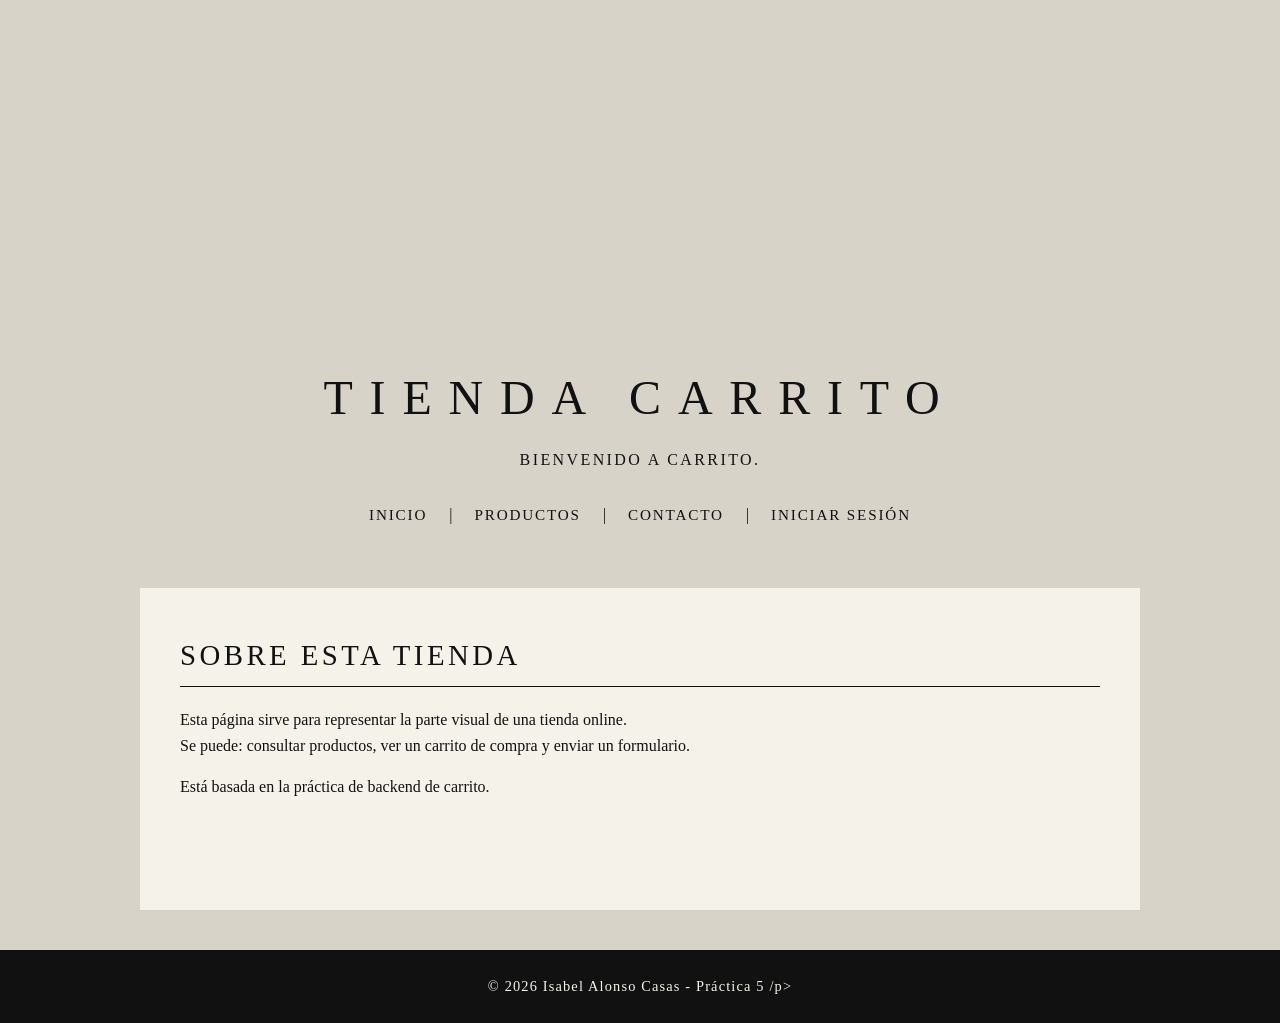
==== index.html @ 24e6e40a "Cambio localizacion" ====
<!DOCTYPE html>
<html lang="es">
<head>
  <meta charset="UTF-8">
  <meta name="viewport" content="width=device-width, initial-scale=1.0">
  <title>Tienda Carrito - Inicio</title>
  <link rel="stylesheet" href="style.css">
</head>
<body>

  <header>
    <video autoplay muted loop src="ELCARRITO.mp4" type="video/mp4">
        Vídeo.
    </video>

    <h1>Tienda Carrito </h1> 
    <p>Bienvenido a CARRITO.</p>

    <nav>
      <a href="index.html">Inicio</a> |
      <a href="productos.html">Productos</a> |
      <a href="contacto.html">Contacto</a> |
      <a id="link-sesion" href="login.html">Iniciar sesión</a>
    </nav>

  </header>

  <main>
    <section>
      <h2>Sobre esta tienda</h2>
      <p>
        Esta página sirve para representar la parte visual de una tienda online. <br>
        Se puede: consultar productos, ver un carrito de compra y enviar un formulario.
      </p>
      <p>
        Está basada en la práctica de backend de carrito.
      </p>
    </section>
  </main>

  <footer>
     <p>© 2026 Isabel Alonso Casas - Práctica 5 /p>
  </footer>

  <script src="script.js"></script>

</body>
</html>
---- style.css ----
body {
  margin: 0;
  padding: 0;
  background-color: #d8d3c8;
  color: #111111;
  font-family: Georgia, "Times New Roman", serif;
  line-height: 1.6;
}

header {
  text-align: center;
  background-color: #d8d3c8;
}

header img {
  display: block;
  width: 100%;
  height: 320px;
  object-fit: cover;
}

header video {
  display: block;
  width: 100%;
  height: 320px;
  object-fit: cover;
}

header h1 {
  margin-top: 40px;
  margin-bottom: 10px;
  font-size: 3rem;
  font-weight: normal;
  letter-spacing: 0.35em;
  text-transform: uppercase;
}

header p {
  margin-top: 0;
  margin-bottom: 30px;
  font-size: 1rem;
  letter-spacing: 0.15em;
  text-transform: uppercase;
}


nav {
  margin-bottom: 40px;
  padding-bottom: 20px;
}

nav a {
  color: #111111;
  text-decoration: none;
  margin: 0 18px;
  font-size: 0.95rem;
  letter-spacing: 0.12em;
  text-transform: uppercase;
}

nav a:hover {
  text-decoration: underline;
}


main {
  max-width: 1000px;
  margin: 0 auto;
  padding: 20px 40px 60px 40px;
  background-color: #f5f2ea;
  box-sizing: border-box;
}

section {
  margin-bottom: 50px;
}

h2 {
  font-size: 1.8rem;
  font-weight: normal;
  letter-spacing: 0.12em;
  text-transform: uppercase;
  margin-bottom: 20px;
  border-bottom: 1px solid #111111;
  padding-bottom: 8px;
}

p {
  font-size: 1rem;
  margin-bottom: 15px;
}


table {
  width: 100%;
  border-collapse: collapse;
  margin-top: 20px;
  background-color: #ffffff;
}

caption {
  caption-side: top;
  margin-bottom: 12px;
  font-size: 1rem;
  letter-spacing: 0.08em;
  text-transform: uppercase;
}

th,
td {
  border: 1px solid #111111;
  padding: 14px;
  text-align: center;
}

th {
  background-color: #e7e1d5;
  font-weight: normal;
  letter-spacing: 0.08em;
  text-transform: uppercase;
}

td {
  background-color: #fcfbf8;
}

form {
  margin-top: 20px;
}

label {
  display: inline-block;
  margin-bottom: 8px;
  font-size: 0.95rem;
  letter-spacing: 0.05em;
}

input,
select,
textarea {
  width: 100%;
  max-width: 500px;
  padding: 12px;
  margin-top: 5px;
  margin-bottom: 18px;
  border: 1px solid #111111;
  background-color: #ffffff;
  color: #111111;
  font-family: Georgia, "Times New Roman", serif;
  font-size: 1rem;
  box-sizing: border-box;
}

textarea {
  resize: vertical;
}

input[type="checkbox"] {
  width: auto;
  margin-right: 8px;
}


button {
  padding: 12px 22px;
  margin-right: 10px;
  border: 1px solid #111111;
  background-color: #111111;
  color: #f5f2ea;
  font-family: Georgia, "Times New Roman", serif;
  font-size: 0.95rem;
  letter-spacing: 0.08em;
  text-transform: uppercase;
  cursor: pointer;
}

button:hover {
  background-color: #f5f2ea;
  color: #111111;
}


ul {
  padding-left: 20px;
}

li {
  margin-bottom: 10px;
}


footer {
  text-align: center;
  padding: 25px 20px;
  background-color: #111111;
  color: #f5f2ea;
  margin-top: 40px;
}

footer p {
  margin: 0;
  font-size: 0.9rem;
  letter-spacing: 0.08em;
}


@media (max-width: 768px) {
  header img {
    height: 220px;
  }

  header video {
    height: 220px;
  }

  header h1 {
    font-size: 2rem;
    letter-spacing: 0.2em;
    margin-top: 25px;
  }

  nav a {
    display: inline-block;
    margin: 8px 10px;
  }

  main {
    padding: 20px;
  }

  h2 {
    font-size: 1.4rem;
  }

  th,
  td {
    padding: 10px;
    font-size: 0.9rem;
  }
}
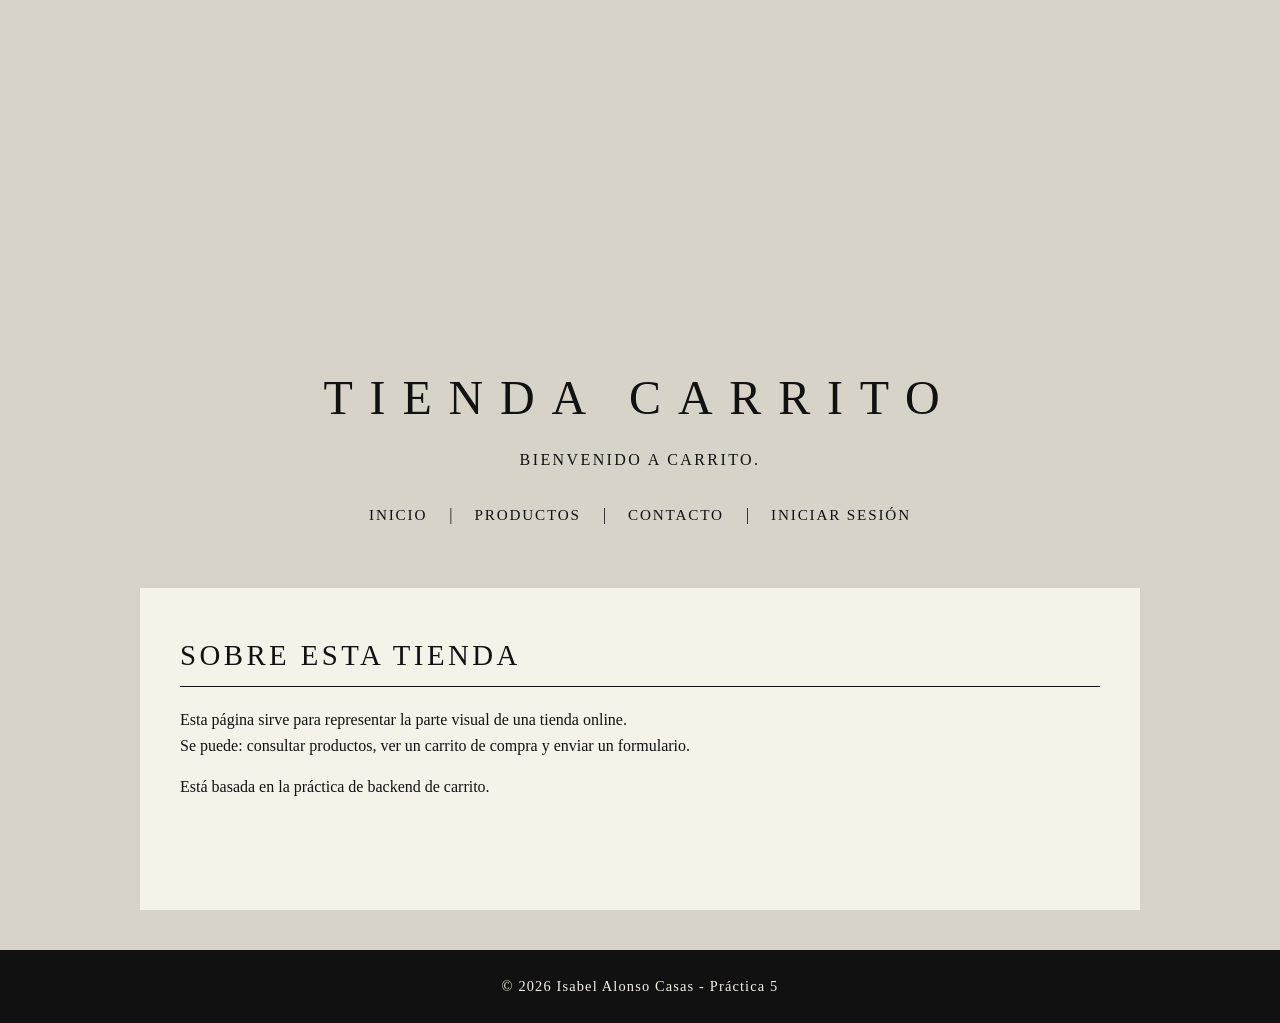
==== commit 8f203184: "Cambio" ====
--- a/index.html
+++ b/index.html
@@ -39,7 +39,7 @@
   </main>
 
   <footer>
-     <p>© 2026 Isabel Alonso Casas - Práctica 5 /p>
+     <p>© 2026 Isabel Alonso Casas - Práctica 5 </p>
   </footer>
 
   <script src="script.js"></script>
